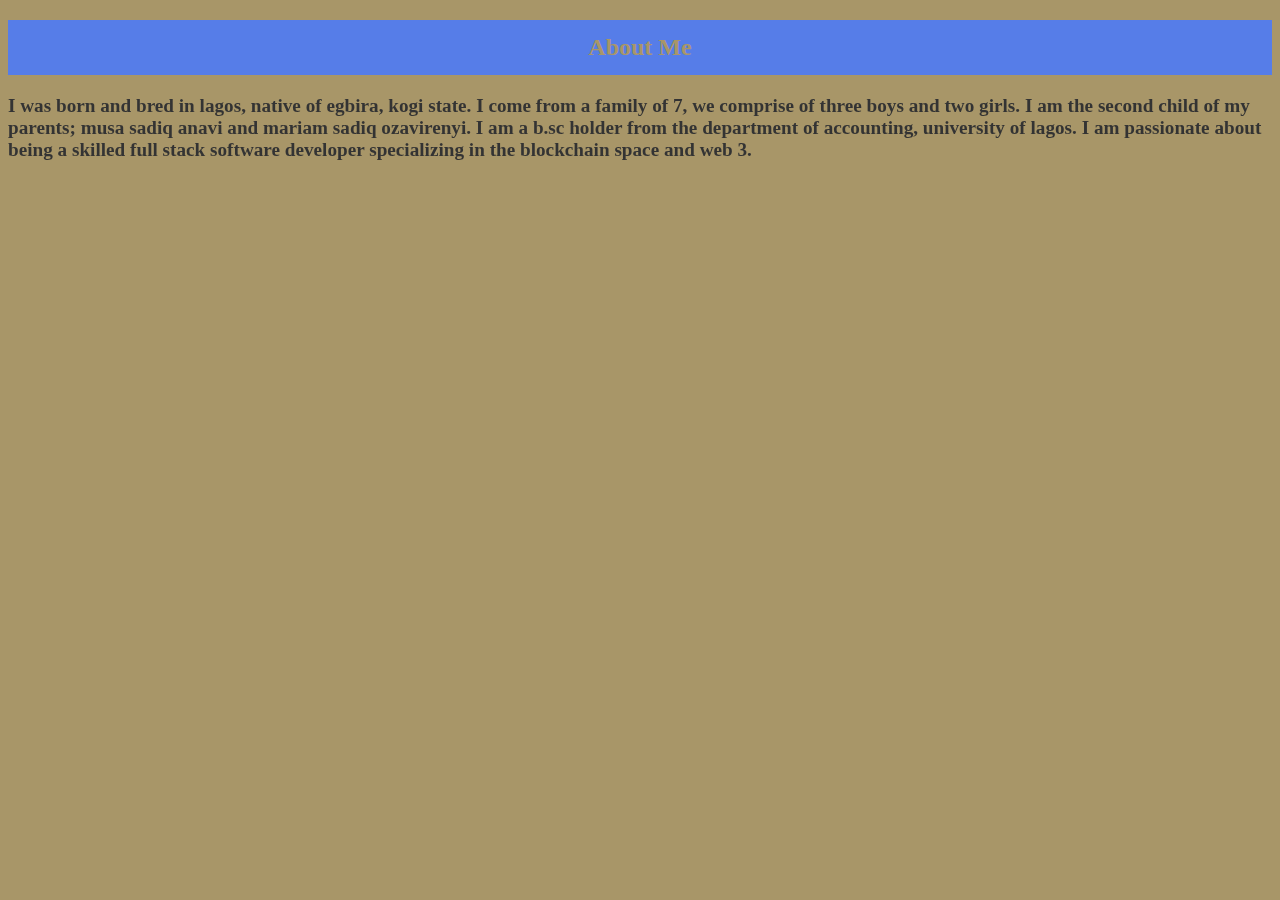
==== about.html @ cf4f0734 "feat: simple portfolio" ====
<!DOCTYPE html>
<html lang="en">
<head>
    <meta charset="UTF-8">
    <meta name="viewport" content="width=device-width, initial-scale=1.0">
    <title>About me</title>
    <style>
        h2{
            background: #567DE8;
            padding: 14px;
            text-align: center;
            color: #A89668;
        }
        p{
            background: #333;
            color: transparent;
            font-size: larger;
            -webkit-background-clip: text;
        }
        body{
            background-color: #A89668;
        }
    </style>
</head>
<body>
    <section>
        <h2 id="about">About Me</h2>
    <p>
        <strong>I was born and bred in lagos, native of egbira, kogi state. I come from a family of 7, we comprise of three boys and two girls. I am the second child of my parents; musa sadiq anavi and mariam sadiq ozavirenyi. I am a b.sc holder from the department of accounting, university of lagos.
            I am passionate about being a skilled full stack software developer specializing in the blockchain space and web 3.  </strong>
    </p>
    </section>
</body>
</html>
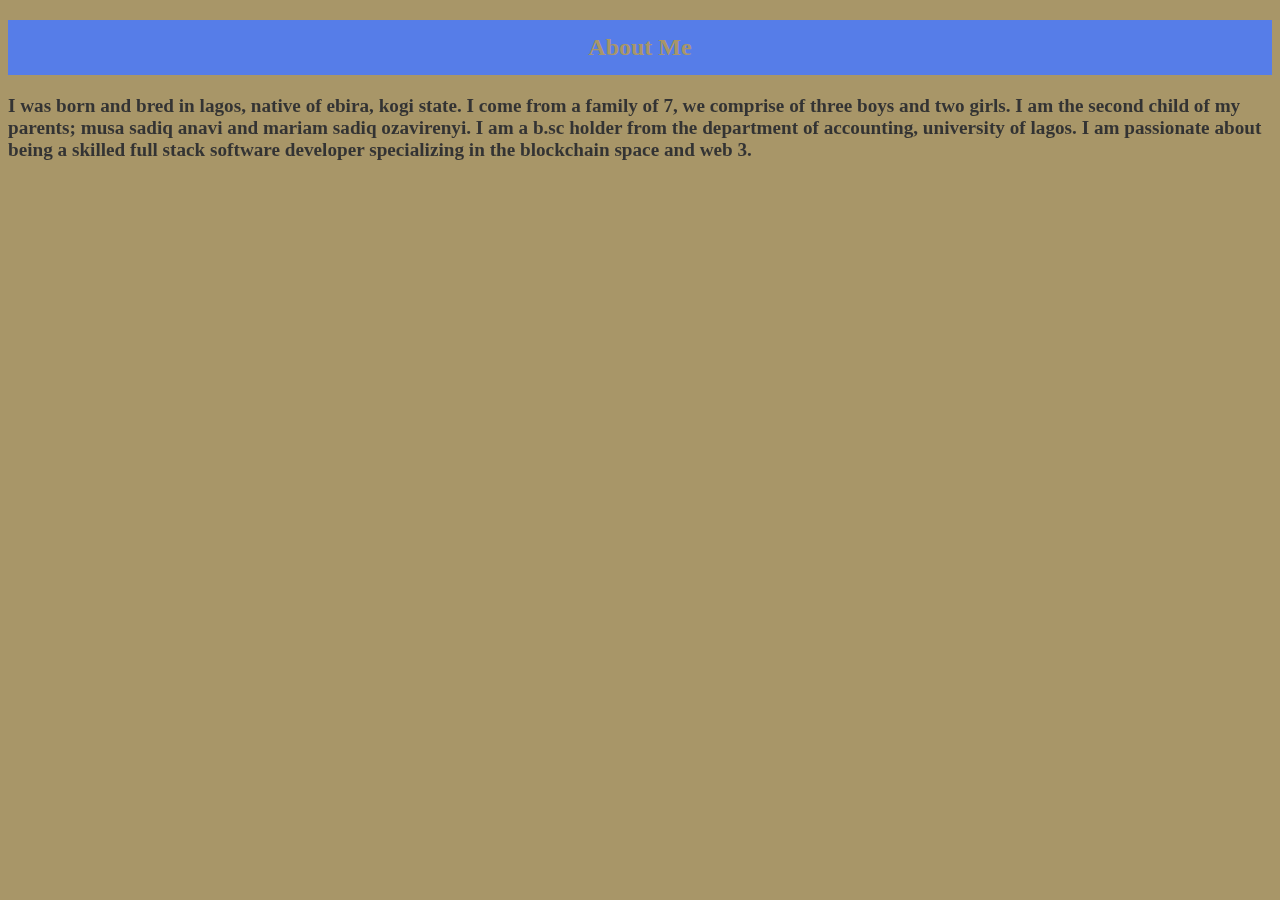
==== commit b088714e: "feat: spelling error" ====
--- a/about.html
+++ b/about.html
@@ -26,7 +26,7 @@
     <section>
         <h2 id="about">About Me</h2>
     <p>
-        <strong>I was born and bred in lagos, native of egbira, kogi state. I come from a family of 7, we comprise of three boys and two girls. I am the second child of my parents; musa sadiq anavi and mariam sadiq ozavirenyi. I am a b.sc holder from the department of accounting, university of lagos.
+        <strong>I was born and bred in lagos, native of ebira, kogi state. I come from a family of 7, we comprise of three boys and two girls. I am the second child of my parents; musa sadiq anavi and mariam sadiq ozavirenyi. I am a b.sc holder from the department of accounting, university of lagos.
             I am passionate about being a skilled full stack software developer specializing in the blockchain space and web 3.  </strong>
     </p>
     </section>
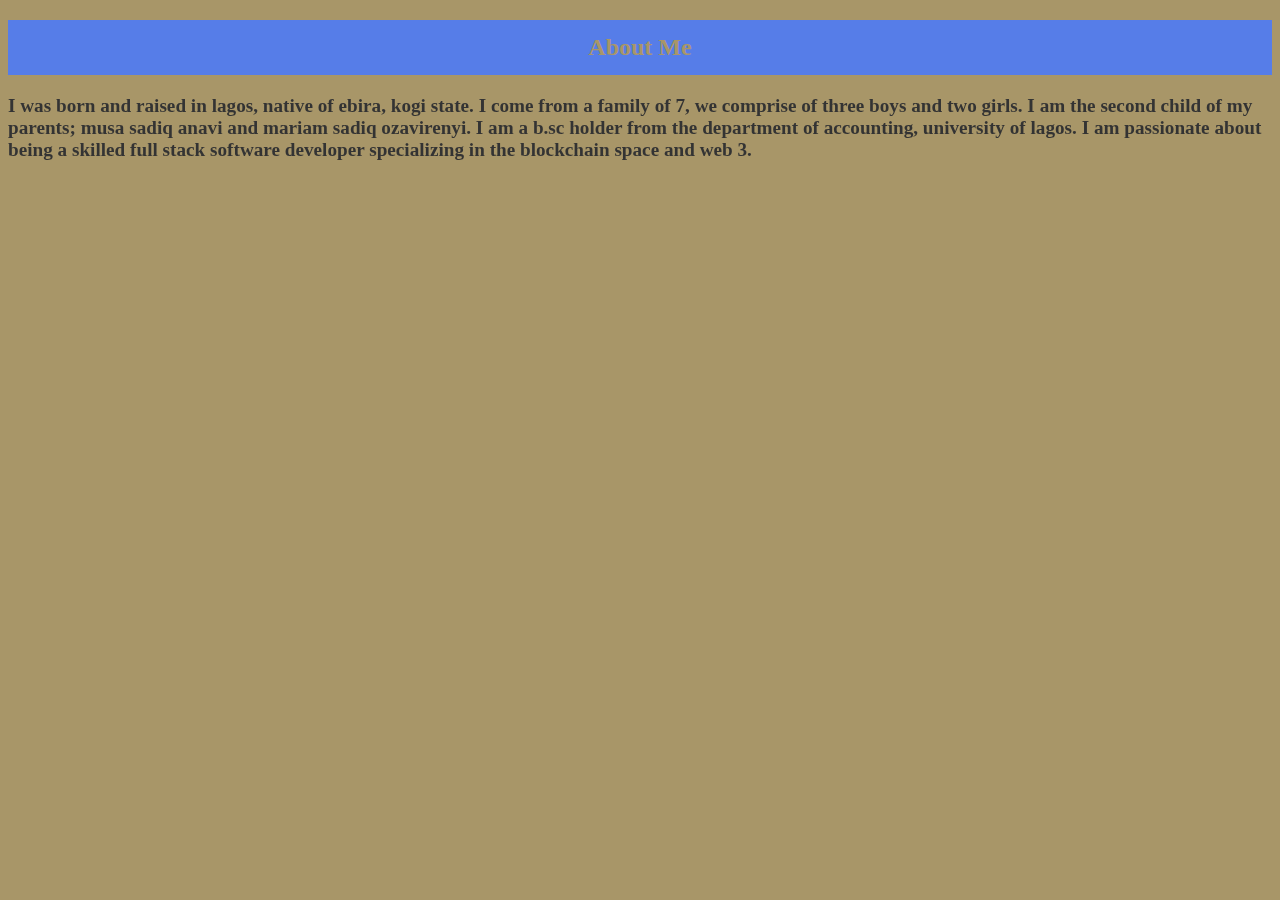
==== commit 61588325: "feat: spelling error" ====
--- a/about.html
+++ b/about.html
@@ -26,7 +26,7 @@
     <section>
         <h2 id="about">About Me</h2>
     <p>
-        <strong>I was born and bred in lagos, native of ebira, kogi state. I come from a family of 7, we comprise of three boys and two girls. I am the second child of my parents; musa sadiq anavi and mariam sadiq ozavirenyi. I am a b.sc holder from the department of accounting, university of lagos.
+        <strong>I was born and raised in lagos, native of ebira, kogi state. I come from a family of 7, we comprise of three boys and two girls. I am the second child of my parents; musa sadiq anavi and mariam sadiq ozavirenyi. I am a b.sc holder from the department of accounting, university of lagos.
             I am passionate about being a skilled full stack software developer specializing in the blockchain space and web 3.  </strong>
     </p>
     </section>
